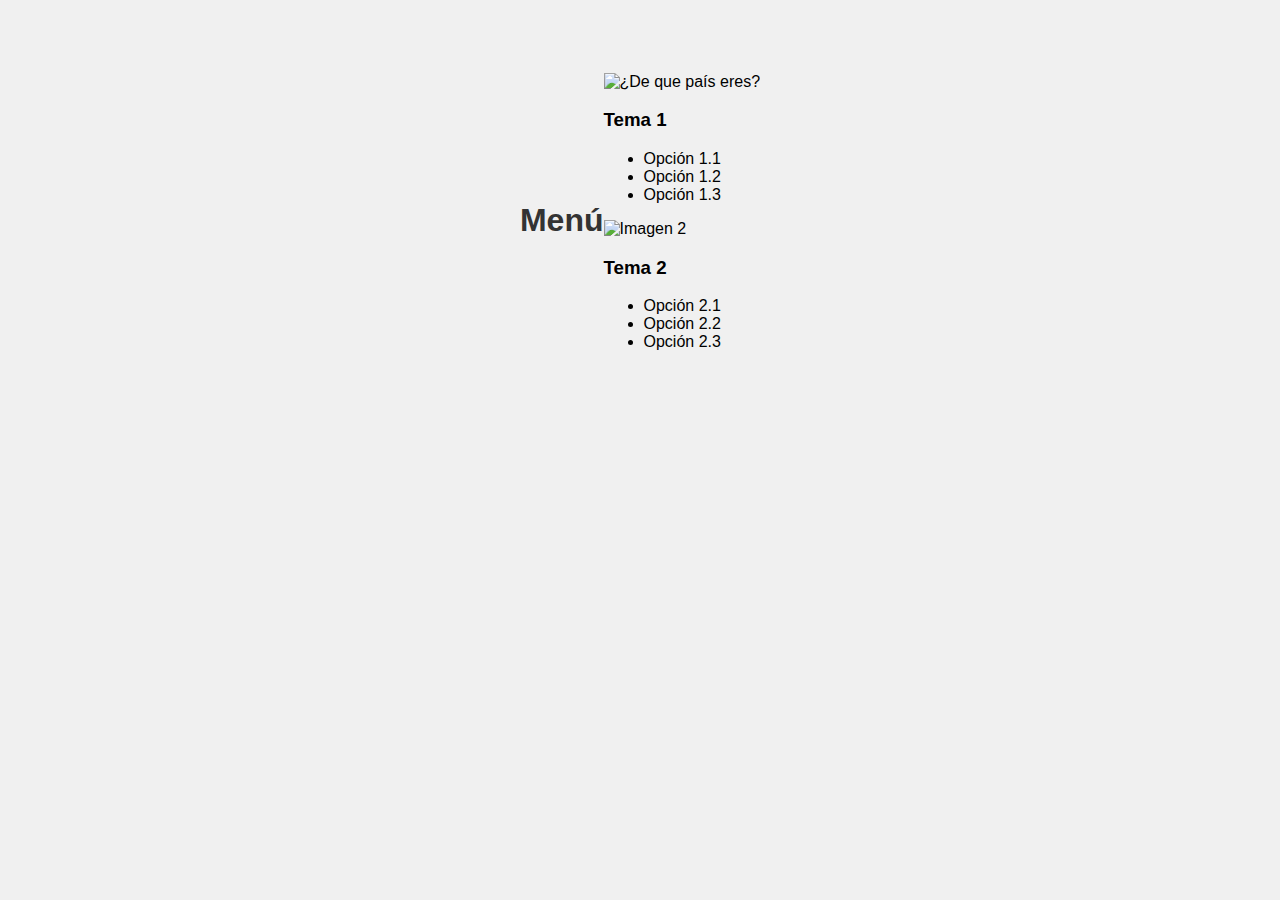
==== index.html @ de4b3e2d "Update and rename menú.html to index.html" ====
<!DOCTYPE html>
<html>
<head>
  <title>Mi Página Web</title>
  <link rel="stylesheet" href="estilos.css"> <!-- Agrega el enlace a tu archivo CSS -->
</head>
<body>
  <div class="container">
    <h1>Menú</h1>
    <div class="menu">
      <div class="square">
        <img src="imagenes/country.png" alt="¿De que país eres?">
        <h3>Tema 1</h3>
        <ul class="options">
          <li>Opción 1.1</li>
          <li>Opción 1.2</li>
          <li>Opción 1.3</li>
        </ul>
      </div>
      <div class="square">
        <img src="imagen2.jpg" alt="Imagen 2">
        <h3>Tema 2</h3>
        <ul class="options">
          <li>Opción 2.1</li>
          <li>Opción 2.2</li>
          <li>Opción 2.3</li>
        </ul>
      </div>
      <!-- Agrega más cuadrados según tus necesidades -->
    </div>
    <div id="chart"></div> <!-- Aquí se mostrará el gráfico generado dinámicamente -->
  </div>
  
  <script src="script.js"></script> <!-- Agrega el enlace a tu archivo JavaScript -->
</body>
</html>
---- estilos.css ----
body {
    font-family: Arial, sans-serif;
    background-color: #f0f0f0;
    margin: 0;
    padding: 20px;
  }

  h1 {
    color: #333333;
    text-align: center;
  }

  .container {
    display: flex;
    justify-content: center;
    align-items: center;
    height: 400px;
  }

  .graphic {
    width: 200px;
    height: 200px;
    background-color: #007bff;
    border-radius: 50%;
    display: flex;
    justify-content: center;
    align-items: center;
    color: #ffffff;
    font-size: 24px;
  }
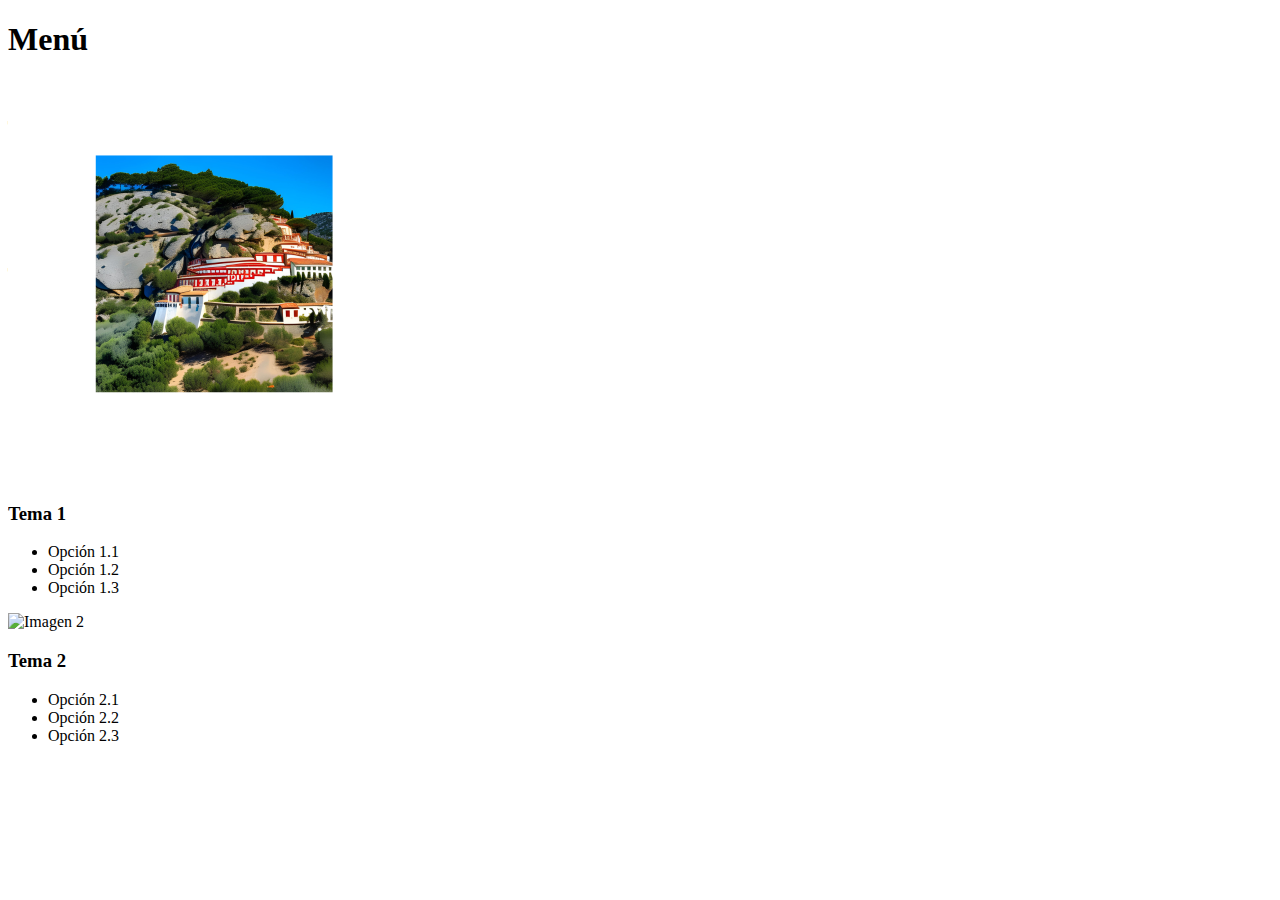
==== commit 7eb17322: "Update index.html" ====
--- a/index.html
+++ b/index.html
@@ -2,7 +2,7 @@
 <html>
 <head>
   <title>Mi Página Web</title>
-  <link rel="stylesheet" href="estilos.css"> <!-- Agrega el enlace a tu archivo CSS -->
+  <link rel="stylesheet" href="graph/estilos.css"> <!-- Agrega el enlace a tu archivo CSS -->
 </head>
 <body>
   <div class="container">
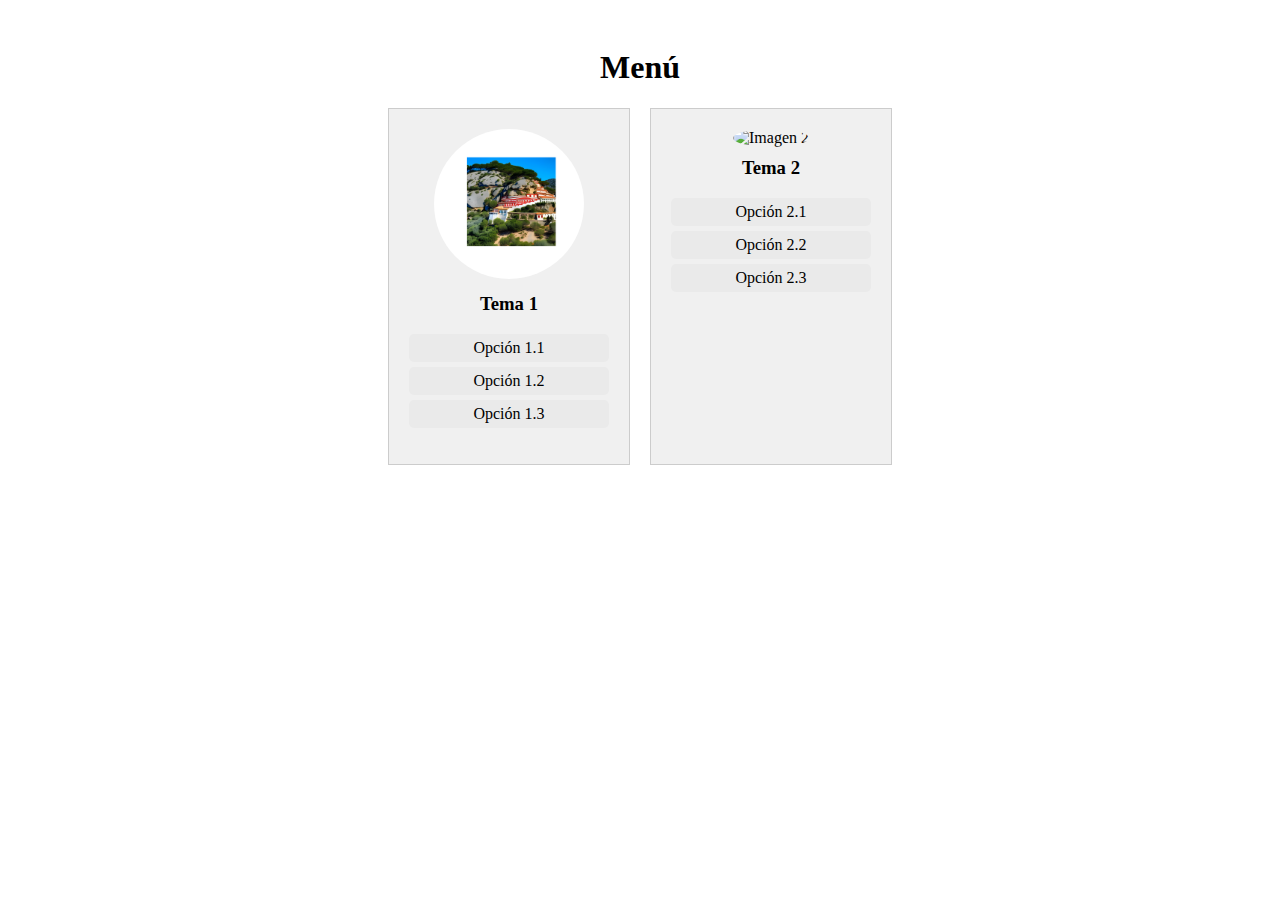
==== commit 812cecb6: "Update index.html" ====
--- a/index.html
+++ b/index.html
@@ -2,7 +2,7 @@
 <html>
 <head>
   <title>Mi Página Web</title>
-  <link rel="stylesheet" href="graph/estilos.css"> <!-- Agrega el enlace a tu archivo CSS -->
+  <link rel="stylesheet" href="estilos.css"> <!-- Agrega el enlace a tu archivo CSS -->
 </head>
 <body>
   <div class="container">
--- a/estilos.css
+++ b/estilos.css
@@ -0,0 +1,53 @@
+.container {
+    max-width: 800px;
+    margin: 0 auto;
+    padding: 20px;
+  }
+  
+  h1 {
+    text-align: center;
+  }
+  
+  .menu {
+    display: flex;
+    flex-wrap: wrap;
+    justify-content: center;
+    gap: 20px;
+  }
+  
+  .square {
+    width: 200px;
+    padding: 20px;
+    background-color: #f0f0f0;
+    border: 1px solid #ccc;
+    text-align: center;
+  }
+  
+  .square img {
+    width: 150px;
+    height: 150px;
+    object-fit: cover;
+    border-radius: 50%;
+  }
+  
+  .square h3 {
+    margin-top: 10px;
+  }
+  
+  .options {
+    list-style-type: none;
+    padding: 0;
+  }
+  
+  .options li {
+    cursor: pointer;
+    padding: 5px;
+    background-color: #eaeaea;
+    border-radius: 5px;
+    margin-bottom: 5px;
+  }
+  
+  #chart {
+    margin-top: 30px;
+  }
+  
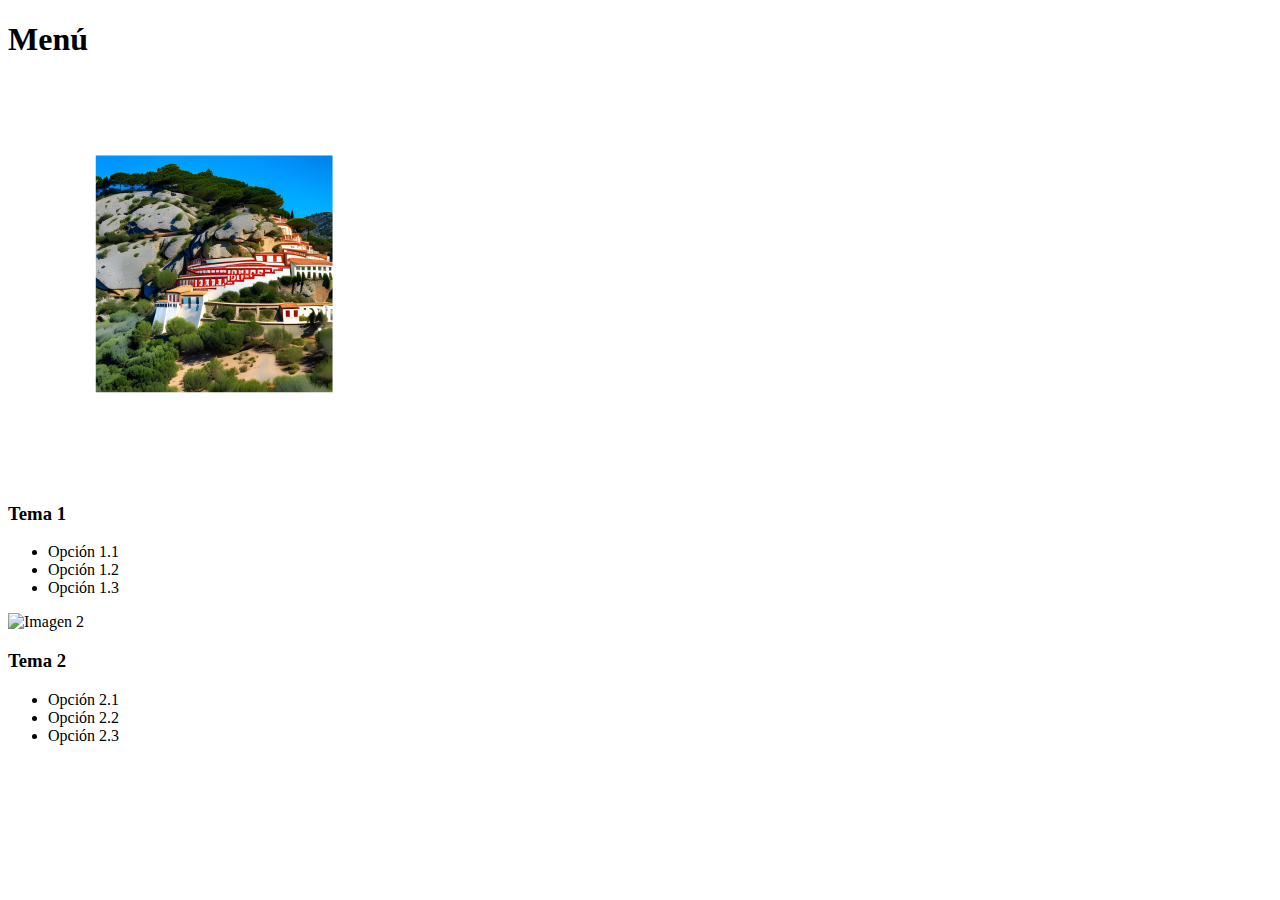
==== commit ef49cc8f: "Update index.html" ====
--- a/index.html
+++ b/index.html
@@ -2,7 +2,7 @@
 <html>
 <head>
   <title>Mi Página Web</title>
-  <link rel="stylesheet" href="estilos.css"> <!-- Agrega el enlace a tu archivo CSS -->
+  <link rel="stylesheet" href="Stylesheets/estilos.css"> <!-- Agrega el enlace a tu archivo CSS -->
 </head>
 <body>
   <div class="container">
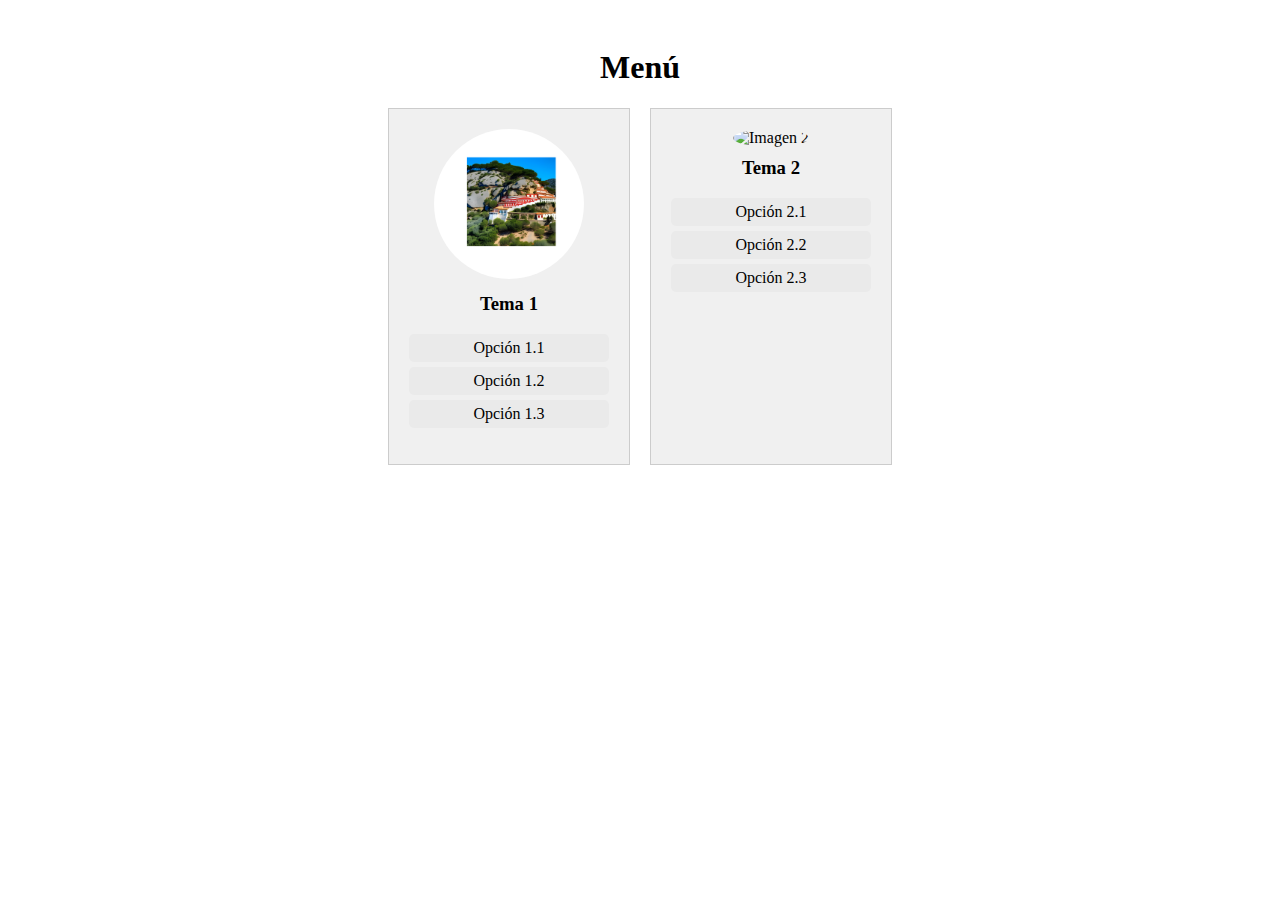
==== commit f045870a: "Update index.html" ====
--- a/index.html
+++ b/index.html
@@ -2,7 +2,7 @@
 <html>
 <head>
   <title>Mi Página Web</title>
-  <link rel="stylesheet" href="Stylesheets/estilos.css"> <!-- Agrega el enlace a tu archivo CSS -->
+  <link rel="stylesheet" href="css/estilos.css"> <!-- Agrega el enlace a tu archivo CSS -->
 </head>
 <body>
   <div class="container">
--- a/css/estilos.css
+++ b/css/estilos.css
@@ -0,0 +1,53 @@
+.container {
+    max-width: 800px;
+    margin: 0 auto;
+    padding: 20px;
+  }
+  
+  h1 {
+    text-align: center;
+  }
+  
+  .menu {
+    display: flex;
+    flex-wrap: wrap;
+    justify-content: center;
+    gap: 20px;
+  }
+  
+  .square {
+    width: 200px;
+    padding: 20px;
+    background-color: #f0f0f0;
+    border: 1px solid #ccc;
+    text-align: center;
+  }
+  
+  .square img {
+    width: 150px;
+    height: 150px;
+    object-fit: cover;
+    border-radius: 50%;
+  }
+  
+  .square h3 {
+    margin-top: 10px;
+  }
+  
+  .options {
+    list-style-type: none;
+    padding: 0;
+  }
+  
+  .options li {
+    cursor: pointer;
+    padding: 5px;
+    background-color: #eaeaea;
+    border-radius: 5px;
+    margin-bottom: 5px;
+  }
+  
+  #chart {
+    margin-top: 30px;
+  }
+  